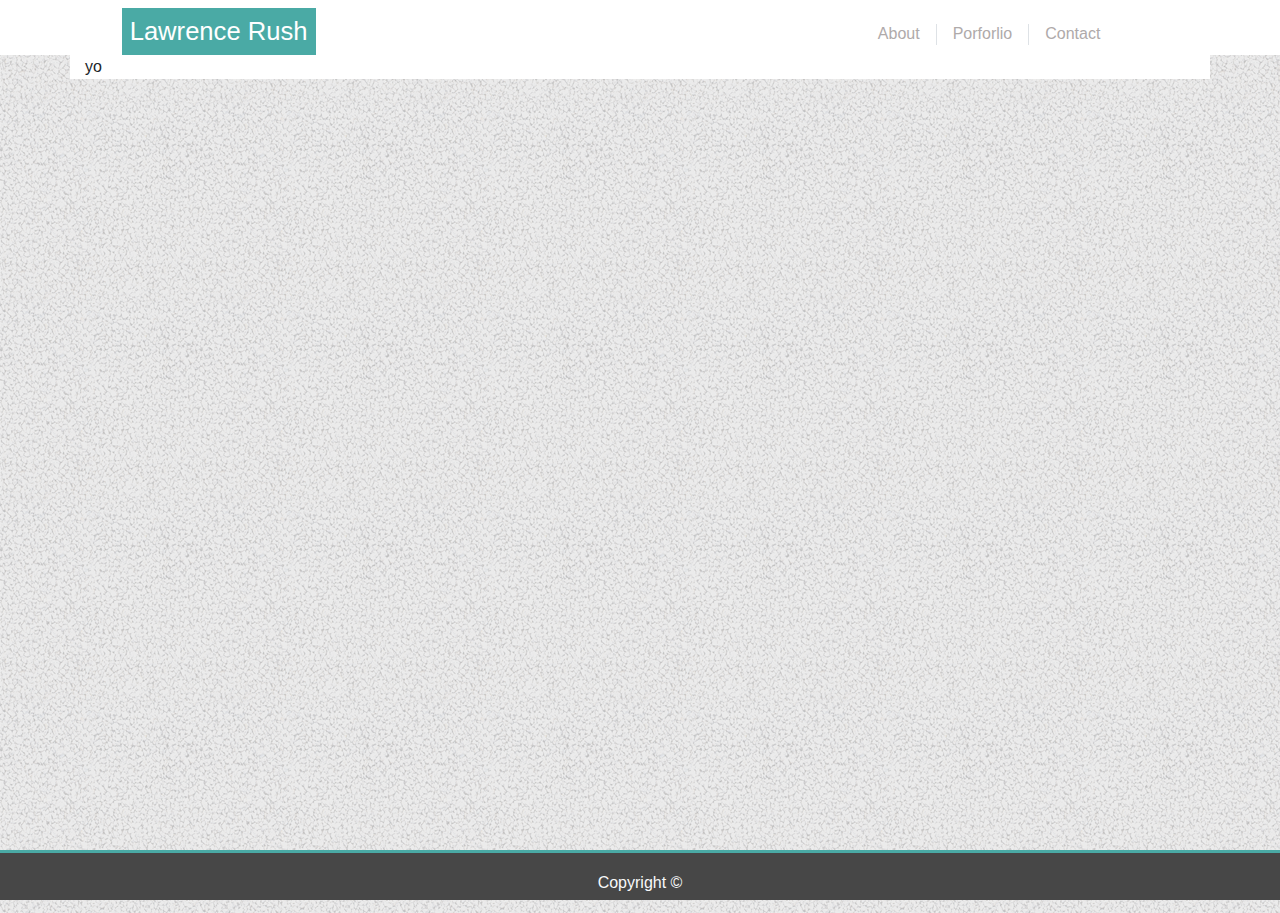
==== index.html @ ab847f19 "added primary files and got the navbar and footer formatted" ====
<!doctype html>
<html lang="en">

<head>
    <!-- Required meta tags -->
    <meta charset="utf-8">
    <meta name="viewport" content="width=device-width, initial-scale=1, shrink-to-fit=no">

    <!-- Bootstrap CSS -->
    <link rel="stylesheet" href="https://stackpath.bootstrapcdn.com/bootstrap/4.3.1/css/bootstrap.min.css"
        integrity="sha384-ggOyR0iXCbMQv3Xipma34MD+dH/1fQ784/j6cY/iJTQUOhcWr7x9JvoRxT2MZw1T" crossorigin="anonymous">
    <link rel="stylesheet" href="assets/style.css">
    <title>Hello, world!</title>
</head>

<body>
    
<div id ="header" class=" container-fluid pt-2 ">
   <div class="row">
       <div class="col-1"></div>
       <div class="col-5">
    <h1 class = "p-2 d-inline-block mb-0 mt" >Lawrence Rush</h1>
        </div> 
    <div class="col-5 pt-3 height-adjustment ">     
    <ul class="nav justify-content-end ">
        <li class="nav-item border-right">
            <a class="nav-link active grey" href="#">About</a>
        </li>
        <li class="nav-item border-right" >
            <a class="nav-link grey" href="#">Porforlio</a>
        </li>
        <li class="nav-item">
            <a class="nav-link grey" href="#">Contact</a>
        </li>
        <div class="col-1"></div>
        
    </ul>
    </div>
    </div>
</div>

<div class="container overflow-auto bg-white ">
    yo
</div>

<footer class="footer">
    <div class="container-fluid text-center border-top border-3">
        <span class="text-light">Copyright &copy;</span>
    </div>
</footer>
    
    <script src="https://code.jquery.com/jquery-3.3.1.slim.min.js"
        integrity="sha384-q8i/X+965DzO0rT7abK41JStQIAqVgRVzpbzo5smXKp4YfRvH+8abtTE1Pi6jizo"
        crossorigin="anonymous"></script>
    <script src="https://cdnjs.cloudflare.com/ajax/libs/popper.js/1.14.7/umd/popper.min.js"
        integrity="sha384-UO2eT0CpHqdSJQ6hJty5KVphtPhzWj9WO1clHTMGa3JDZwrnQq4sF86dIHNDz0W1"
        crossorigin="anonymous"></script>
    <script src="https://stackpath.bootstrapcdn.com/bootstrap/4.3.1/js/bootstrap.min.js"
        integrity="sha384-JjSmVgyd0p3pXB1rRibZUAYoIIy6OrQ6VrjIEaFf/nJGzIxFDsf4x0xIM+B07jRM"
        crossorigin="anonymous"></script>
</body>

</html>
---- assets/style.css ----
body{
    font-family: "apercu",sans-serif;
    background-image: url("photos/gravel.png");
}

#header{
    background-color: white;
   
}
   h1{
    background-color:  #4AAAA5; 
    
    color: white; 
    
    font-size: 1.6em; 
}  
.grey{
    color: rgb(175, 170, 170);
}

.height-adjustment{
    line-height: .3em;
}

.footer{
    
  position: absolute;
  bottom: 0;
  width: 100%;
  height: 50px; 
  line-height: 60px; 
  background-color: rgb(71, 71, 71);
  

}

.border-3{
    border-width:3px !important;
    border-color: #4AAAA5 !important;
}
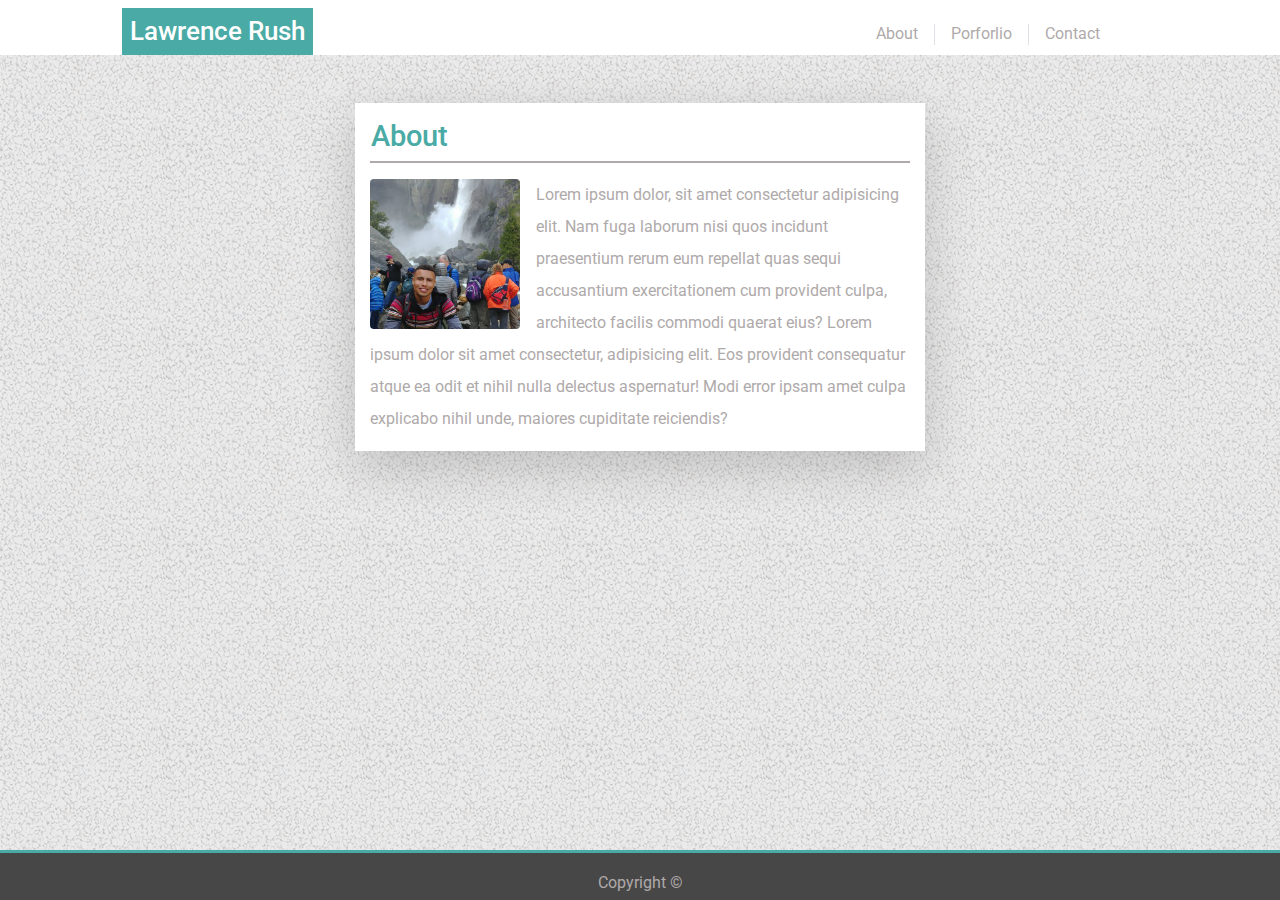
==== commit 4b3331ed: "Added a all the image files and formatted the index page" ====
--- a/index.html
+++ b/index.html
@@ -10,45 +10,61 @@
     <link rel="stylesheet" href="https://stackpath.bootstrapcdn.com/bootstrap/4.3.1/css/bootstrap.min.css"
         integrity="sha384-ggOyR0iXCbMQv3Xipma34MD+dH/1fQ784/j6cY/iJTQUOhcWr7x9JvoRxT2MZw1T" crossorigin="anonymous">
     <link rel="stylesheet" href="assets/style.css">
+    <link href="https://fonts.googleapis.com/css?family=Roboto&display=swap" rel="stylesheet">
     <title>Hello, world!</title>
 </head>
 
 <body>
-    
-<div id ="header" class=" container-fluid pt-2 ">
-   <div class="row">
-       <div class="col-1"></div>
-       <div class="col-5">
-    <h1 class = "p-2 d-inline-block mb-0 mt" >Lawrence Rush</h1>
-        </div> 
-    <div class="col-5 pt-3 height-adjustment ">     
-    <ul class="nav justify-content-end ">
-        <li class="nav-item border-right">
-            <a class="nav-link active grey" href="#">About</a>
-        </li>
-        <li class="nav-item border-right" >
-            <a class="nav-link grey" href="#">Porforlio</a>
-        </li>
-        <li class="nav-item">
-            <a class="nav-link grey" href="#">Contact</a>
-        </li>
-        <div class="col-1"></div>
-        
-    </ul>
+
+    <div id="header" class=" container-fluid pt-2 ">
+        <div class="row">
+            <div class="col-1"></div>
+            <div class="col-5">
+                <h1 class="p-2 d-inline-block mb-0 mt">Lawrence Rush</h1>
+            </div>
+            <div class="col-5 pt-3 height-adjustment ">
+                <ul class="nav justify-content-end ">
+                    <li class="nav-item border-right">
+                        <a class="nav-link active grey" href="#">About</a>
+                    </li>
+                    <li class="nav-item border-right">
+                        <a class="nav-link grey" href="#">Porforlio</a>
+                    </li>
+                    <li class="nav-item">
+                        <a class="nav-link grey" href="#">Contact</a>
+                    </li>
+                    <div class="col-1"></div>
+
+                </ul>
+            </div>
+        </div>
     </div>
+
+    <div class="container">
+        <div class="row">
+            <div class="col-3"></div>
+            <div class=" col-6 overflow-auto bg-white mt-5 shadow-lg  ">
+                <div class="row px-3 pt-3 aqua-color h4">
+                    <h2 class ="remove-mb">About</h2>
+                </div>
+                <div class="row border-div mx-auto"></div>
+                <div class="row mt-3">
+                    <div class="col-12">
+                        <div class="pull-left"><img class = "size-adjust mr-3 rounded" src="assets/photos/My-Photo.jpg" /></div>
+                        <p class="grey lh-2em" > Lorem ipsum dolor, sit amet consectetur adipisicing elit. Nam fuga laborum nisi quos incidunt praesentium rerum eum repellat quas sequi accusantium exercitationem cum provident culpa, architecto facilis commodi quaerat eius? Lorem ipsum dolor sit amet consectetur, adipisicing elit. Eos provident consequatur atque ea odit et nihil nulla delectus aspernatur! Modi error ipsam amet culpa explicabo nihil unde, maiores cupiditate reiciendis?</p>
+                    </div>
+                </div>
+            </div>
+            <div class="col-3"></div>
+        </div>
     </div>
-</div>
 
-<div class="container overflow-auto bg-white ">
-    yo
-</div>
+    <footer class="footer">
+        <div class="container-fluid text-center border-top border-3">
+            <span class="grey">Copyright &copy;</span>
+        </div>
+    </footer>
 
-<footer class="footer">
-    <div class="container-fluid text-center border-top border-3">
-        <span class="text-light">Copyright &copy;</span>
-    </div>
-</footer>
-    
     <script src="https://code.jquery.com/jquery-3.3.1.slim.min.js"
         integrity="sha384-q8i/X+965DzO0rT7abK41JStQIAqVgRVzpbzo5smXKp4YfRvH+8abtTE1Pi6jizo"
         crossorigin="anonymous"></script>
--- a/assets/style.css
+++ b/assets/style.css
@@ -1,5 +1,5 @@
 body{
-    font-family: "apercu",sans-serif;
+    font-family: 'Roboto', sans-serif;
     background-image: url("photos/gravel.png");
 }
 
@@ -24,7 +24,7 @@
 
 .footer{
     
-  position: absolute;
+  position: fixed;
   bottom: 0;
   width: 100%;
   height: 50px; 
@@ -39,5 +39,35 @@
     border-color: #4AAAA5 !important;
 }
 
+.aqua-color{
+    color:  #4AAAA5;
+    
+}
 
+h2{
+    font-size: 1.2em !important;
+}
 
+.border-div{
+    height: 2px;
+    background-color: rgb(175, 170, 170);
+    width: 100%;
+}
+
+.size-adjust{
+    height: 150px;
+    width: 150px;
+}
+
+.pull-left{
+    float: left;
+}
+
+.lh-2em{
+    line-height: 2em
+}
+
+.remove-mb{
+    margin-bottom: 0 !important;
+}
+
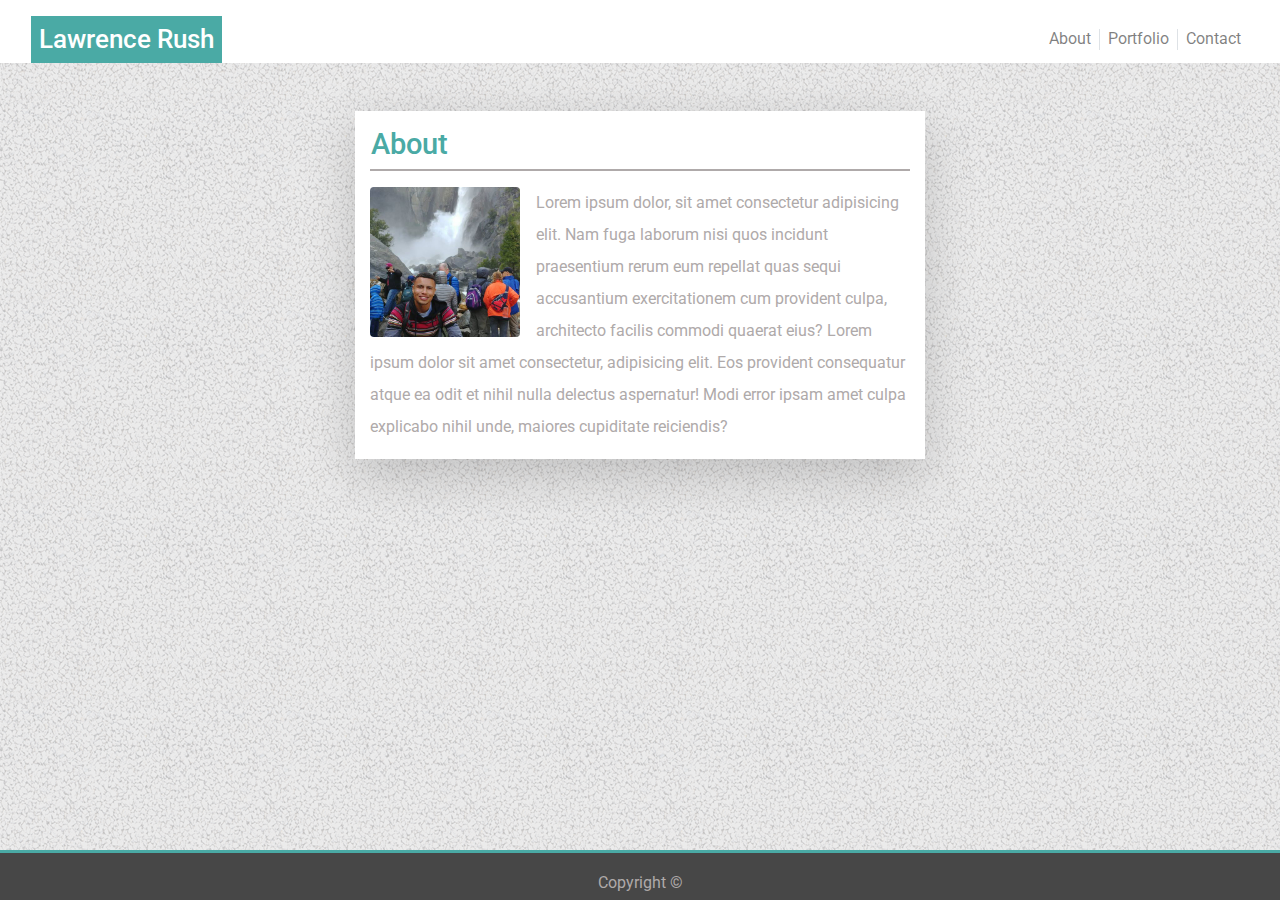
==== commit 030e03de: "changed navbar to use a bootrap template with modifications" ====
--- a/index.html
+++ b/index.html
@@ -17,27 +17,27 @@
 <body>
 
     <div id="header" class=" container-fluid pt-2 ">
-        <div class="row">
-            <div class="col-1"></div>
-            <div class="col-5">
-                <h1 class="p-2 d-inline-block mb-0 mt">Lawrence Rush</h1>
-            </div>
-            <div class="col-5 pt-3 height-adjustment ">
-                <ul class="nav justify-content-end ">
-                    <li class="nav-item border-right">
-                        <a class="nav-link active grey" href="#">About</a>
-                    </li>
-                    <li class="nav-item border-right">
-                        <a class="nav-link grey" href="#">Porforlio</a>
+        <nav class="navbar navbar-expand-lg navbar-light bg-white padding-b-0">
+            <h1 class = "p-2 remove-mb">Lawrence Rush</h1>
+            <button class="navbar-toggler" type="button" data-toggle="collapse" data-target="#navbarNav"
+                aria-controls="navbarNav" aria-expanded="false" aria-label="Toggle navigation">
+                <span class="navbar-toggler-icon"></span>
+            </button>
+            <div class="collapse navbar-collapse justify-content-end" id="navbarNav">
+                <ul class="navbar-nav">
+                    <li class="nav-item">
+                        <a class="nav-link border-right height-adjustment" href="#">About <span class="sr-only">(current)</span></a>
                     </li>
                     <li class="nav-item">
-                        <a class="nav-link grey" href="#">Contact</a>
+                        <a class="nav-link border-right height-adjustment" href="#">Portfolio</a>
                     </li>
-                    <div class="col-1"></div>
-
+                    <li class="nav-item">
+                        <a class="nav-link height-adjustment" href="#">Contact</a>
+                    </li>
+                   
                 </ul>
             </div>
-        </div>
+        </nav>
     </div>
 
     <div class="container">
--- a/assets/style.css
+++ b/assets/style.css
@@ -71,3 +71,7 @@
     margin-bottom: 0 !important;
 }
 
+.padding-b-0{
+    padding-bottom: 0 !important;
+}
+
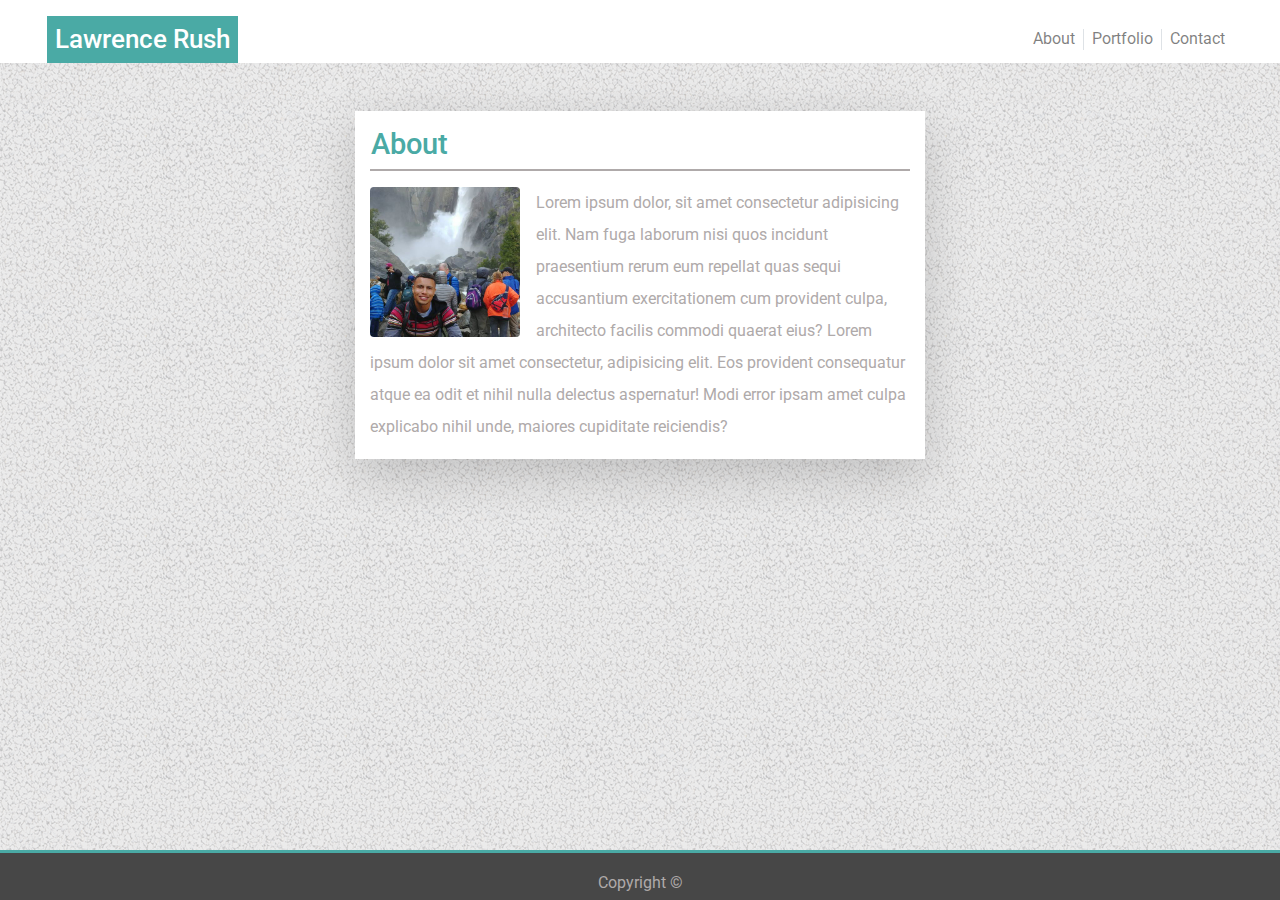
==== commit 81d2c49c: "pre change commit" ====
--- a/index.html
+++ b/index.html
@@ -11,15 +11,15 @@
         integrity="sha384-ggOyR0iXCbMQv3Xipma34MD+dH/1fQ784/j6cY/iJTQUOhcWr7x9JvoRxT2MZw1T" crossorigin="anonymous">
     <link rel="stylesheet" href="assets/style.css">
     <link href="https://fonts.googleapis.com/css?family=Roboto&display=swap" rel="stylesheet">
-    <title>Hello, world!</title>
+    <title>About</title>
 </head>
 
 <body>
 
     <div id="header" class=" container-fluid pt-2 ">
-        <nav class="navbar navbar-expand-lg navbar-light bg-white padding-b-0">
+        <nav class="navbar navbar-expand-lg navbar-light bg-true-white padding-b-0 mx-3">
             <h1 class = "p-2 remove-mb">Lawrence Rush</h1>
-            <button class="navbar-toggler" type="button" data-toggle="collapse" data-target="#navbarNav"
+            <button class="navbar-toggler " type="button" data-toggle="collapse" data-target="#navbarNav"
                 aria-controls="navbarNav" aria-expanded="false" aria-label="Toggle navigation">
                 <span class="navbar-toggler-icon"></span>
             </button>
--- a/assets/style.css
+++ b/assets/style.css
@@ -75,3 +75,51 @@
     padding-bottom: 0 !important;
 }
 
+.bg-true-white{
+    background-color: white;
+}
+
+.format-button{
+    color:white;
+    background-color: #4AAAA5;
+}
+
+.grid-item{
+    height: 130px;
+    width: 130px;
+    background-size: contain;
+    border-radius:50%;
+    overflow: hidden;
+}
+.grid-item1{
+    background-image: url("photos/placeholder1.jpg");
+    
+}
+.grid-item2{
+    background-image: url("photos/placeholder2.jpg");
+    
+}
+.grid-item3{
+    background-image: url("photos/placeholder3.jpg");
+    
+}
+.grid-item4{
+    background-image: url("photos/placeholder4.jpg");
+    
+}
+.grid-item5{
+    background-image: url("photos/placeholder5.jpg");
+    
+}
+.img-title{
+    height:22px;
+    width:100%;
+    background-color: #4AAAA5;
+    
+    color:white;
+    text-align: center;
+    line-height: 1.5em;
+    margin-top: 80px;
+    
+
+} 
